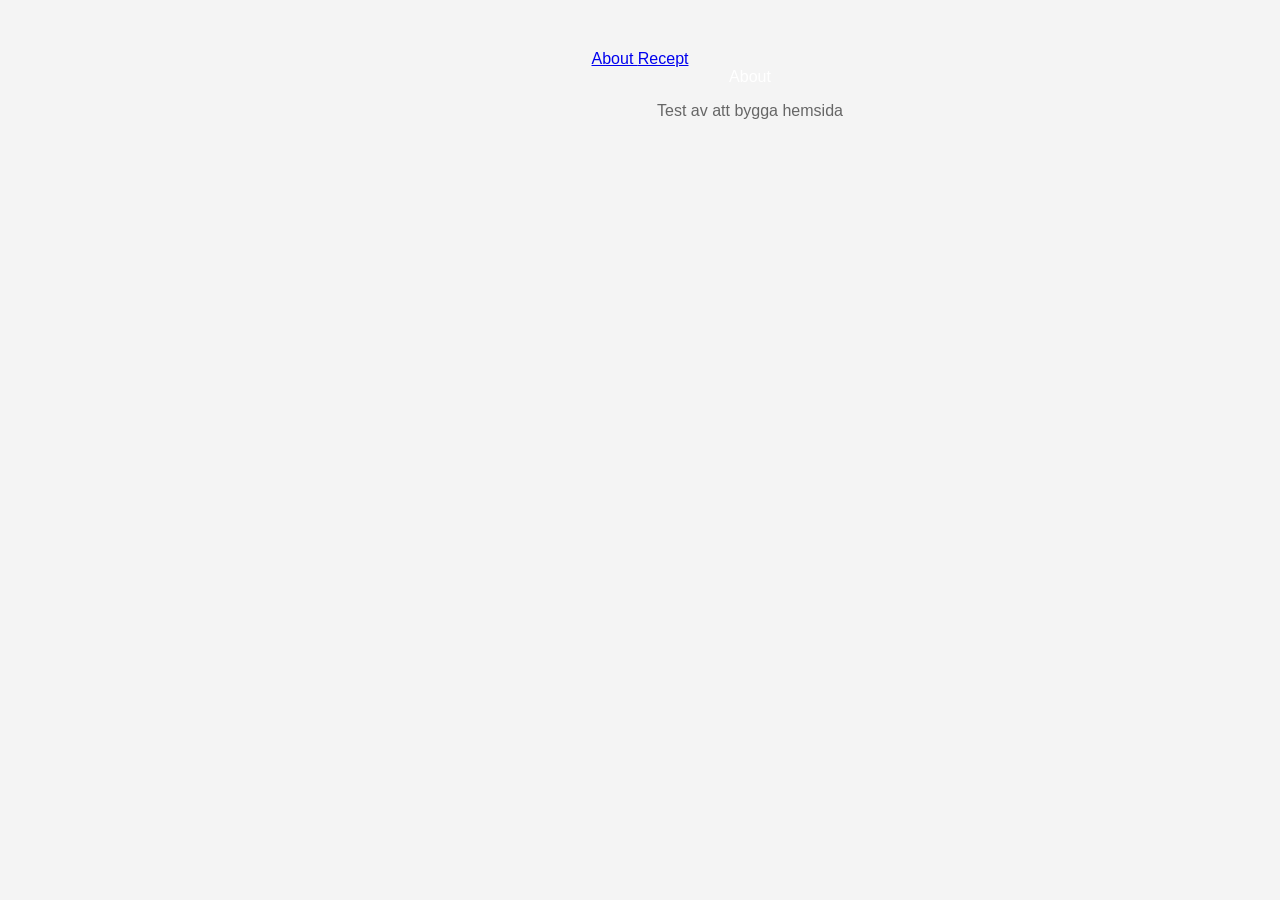
==== about.html @ e66b9b59 "Update about.html" ====
<!DOCTYPE html>
<html lang="en">

<head>
    <meta charset="UTF-8">
    <meta name="viewport" content="width=device-width, initial-scale=1.0">
    <title>My First Website</title>
    <link rel="stylesheet" href="style.css">

    <style>
        body {
            font-family: Arial, sans-serif;
            background: #f4f4f4;
            text-align: center;
            padding: 50px;
        }

        h1 {
            color: #333;
        }

        p {
            color: #666;
        }
    </style>
</head>

</body>
    <div class "sidenav" >
        <a href="about.html"> About </a>
        <a href="recept.html"> Recept </a>
    </div> 

    <main class="content"
                <h1>About</h1>
<p>
Test av att bygga hemsida  
</p>

    </main>
    
</body>

</html>
---- style.css ----
.sidenav {
  height: 100vh; 
  width: 160px; 
  position: fixed;
  z-index: 1; 
  top: 0; 
  left: 0;
  background-color: #111; 
  overflow-x: hidden; 
  padding-top: 20px;
}

.sidenav a {
  padding: 6px 8px 6px 16px;
  text-decoration: none;
  font-size: 25px;
  color: #818181;
  display: block;
}

.sidenav a:hover {
  color: #f1f1f1;
}

.main {
  margin-left: 160px;
  padding: 0px 10px;
}

body{
  margin: 0;
  font-family: Arial, sans-serif;
  background:#151515;
  color:white;
}

.content {
    margin-left: 220px;
}

@media screen and (max-height: 450px) {
  .sidenav {padding-top: 15px;}
  .sidenav a {font-size: 18px;}
}
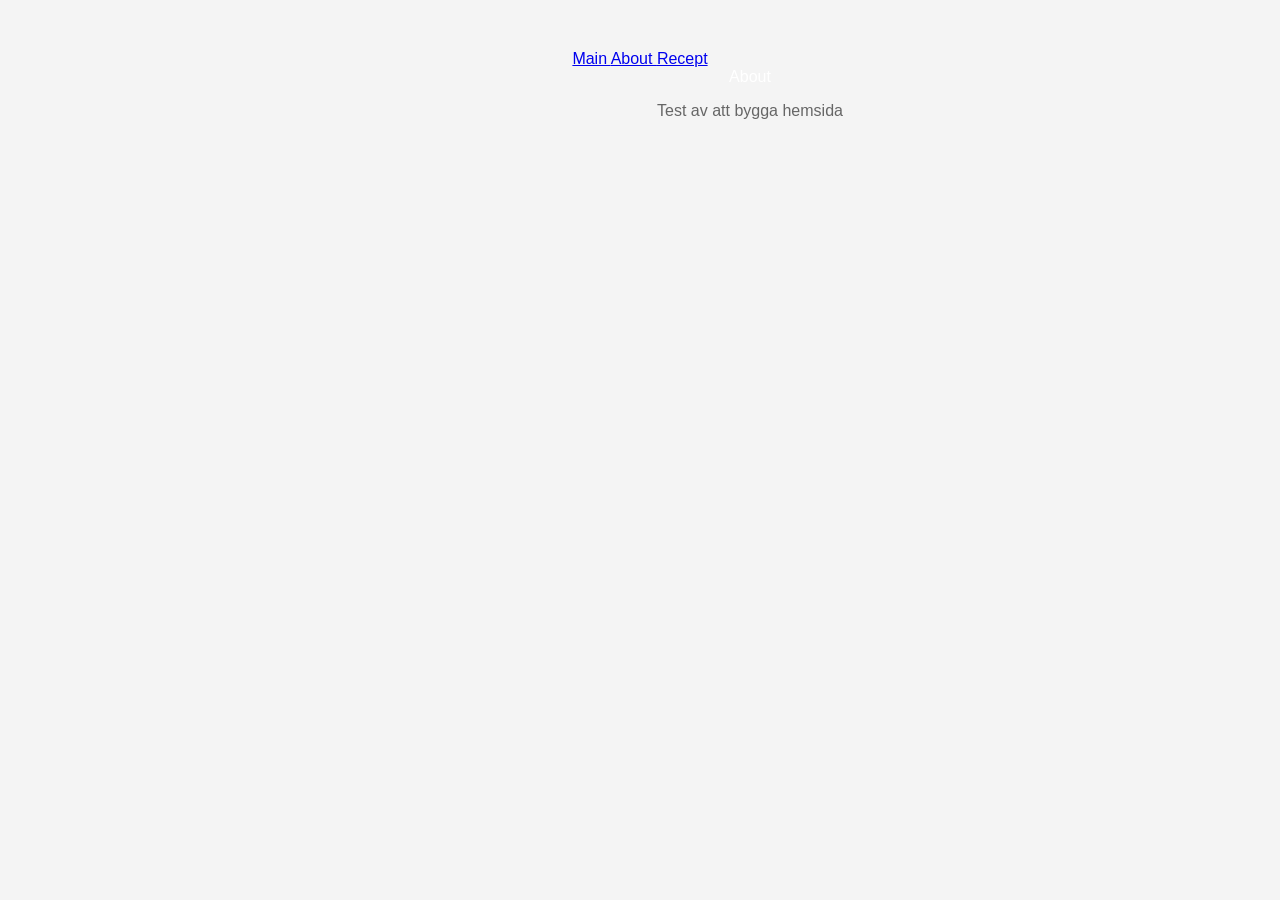
==== commit c49531d3: "Update about.html" ====
--- a/about.html
+++ b/about.html
@@ -27,6 +27,7 @@
 
 </body>
     <div class "sidenav" >
+        <a href="index.html"> Main </a>
         <a href="about.html"> About </a>
         <a href="recept.html"> Recept </a>
     </div> 
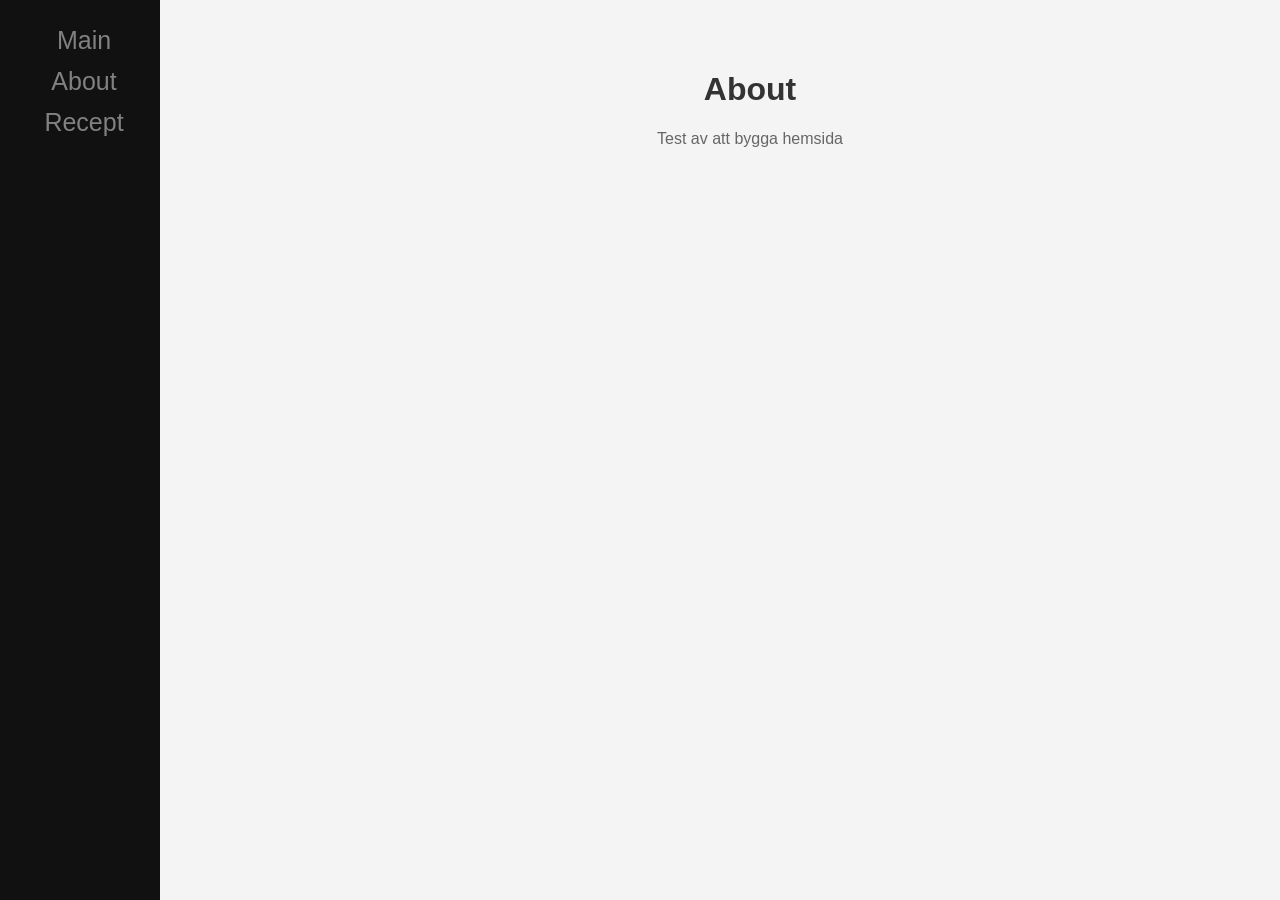
==== commit 44a759cd: "Update about.html" ====
--- a/about.html
+++ b/about.html
@@ -25,14 +25,13 @@
     </style>
 </head>
 
-</body>
-    <div class "sidenav" >
+    <div class="sidenav" >
         <a href="index.html"> Main </a>
         <a href="about.html"> About </a>
         <a href="recept.html"> Recept </a>
     </div> 
 
-    <main class="content"
+    <main class="content">
                 <h1>About</h1>
 <p>
 Test av att bygga hemsida  
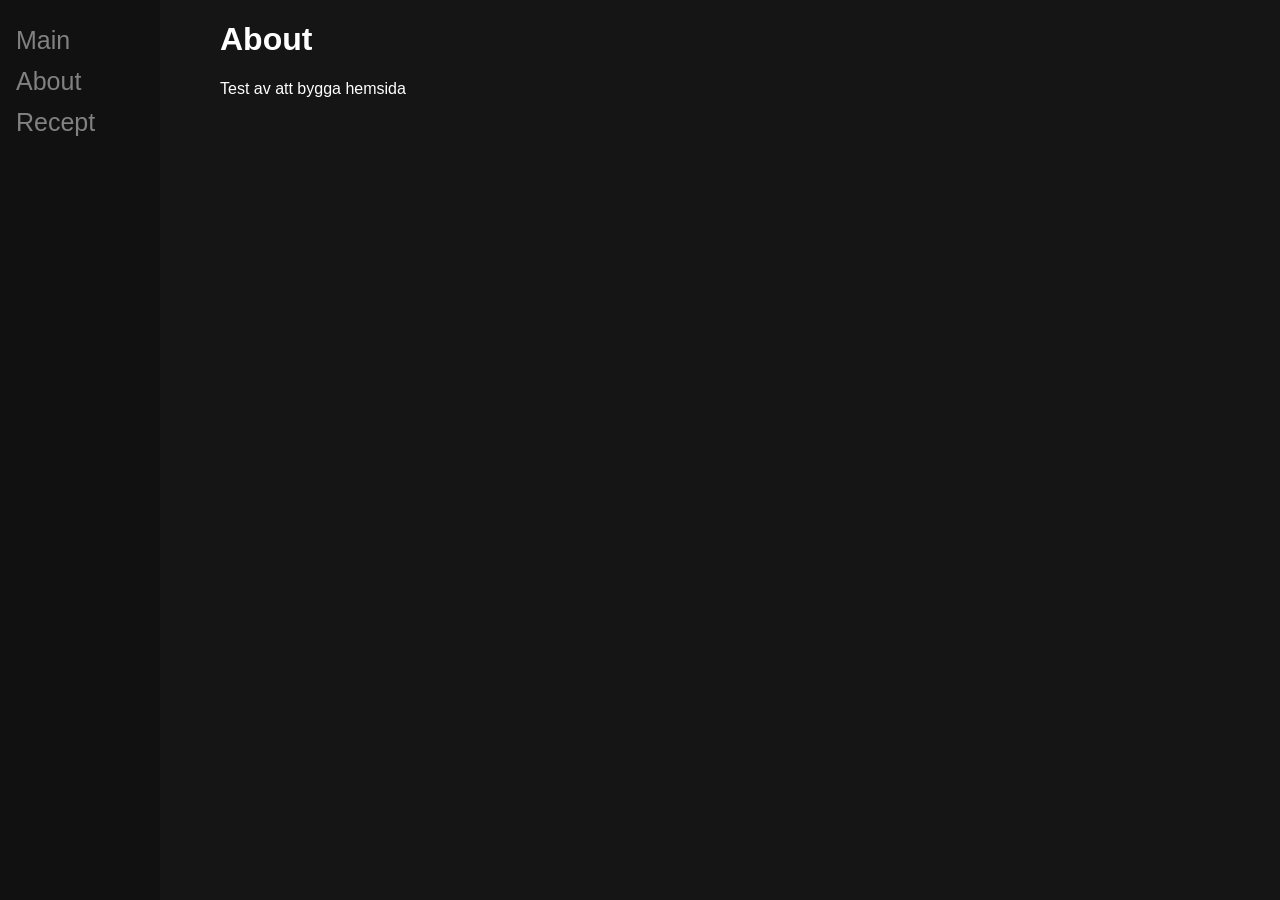
==== commit 8c79c9e8: "Update about.html" ====
--- a/about.html
+++ b/about.html
@@ -6,25 +6,9 @@
     <meta name="viewport" content="width=device-width, initial-scale=1.0">
     <title>My First Website</title>
     <link rel="stylesheet" href="style.css">
-
-    <style>
-        body {
-            font-family: Arial, sans-serif;
-            background: #f4f4f4;
-            text-align: center;
-            padding: 50px;
-        }
-
-        h1 {
-            color: #333;
-        }
-
-        p {
-            color: #666;
-        }
-    </style>
 </head>
 
+<body>
     <div class="sidenav" >
         <a href="index.html"> Main </a>
         <a href="about.html"> About </a>
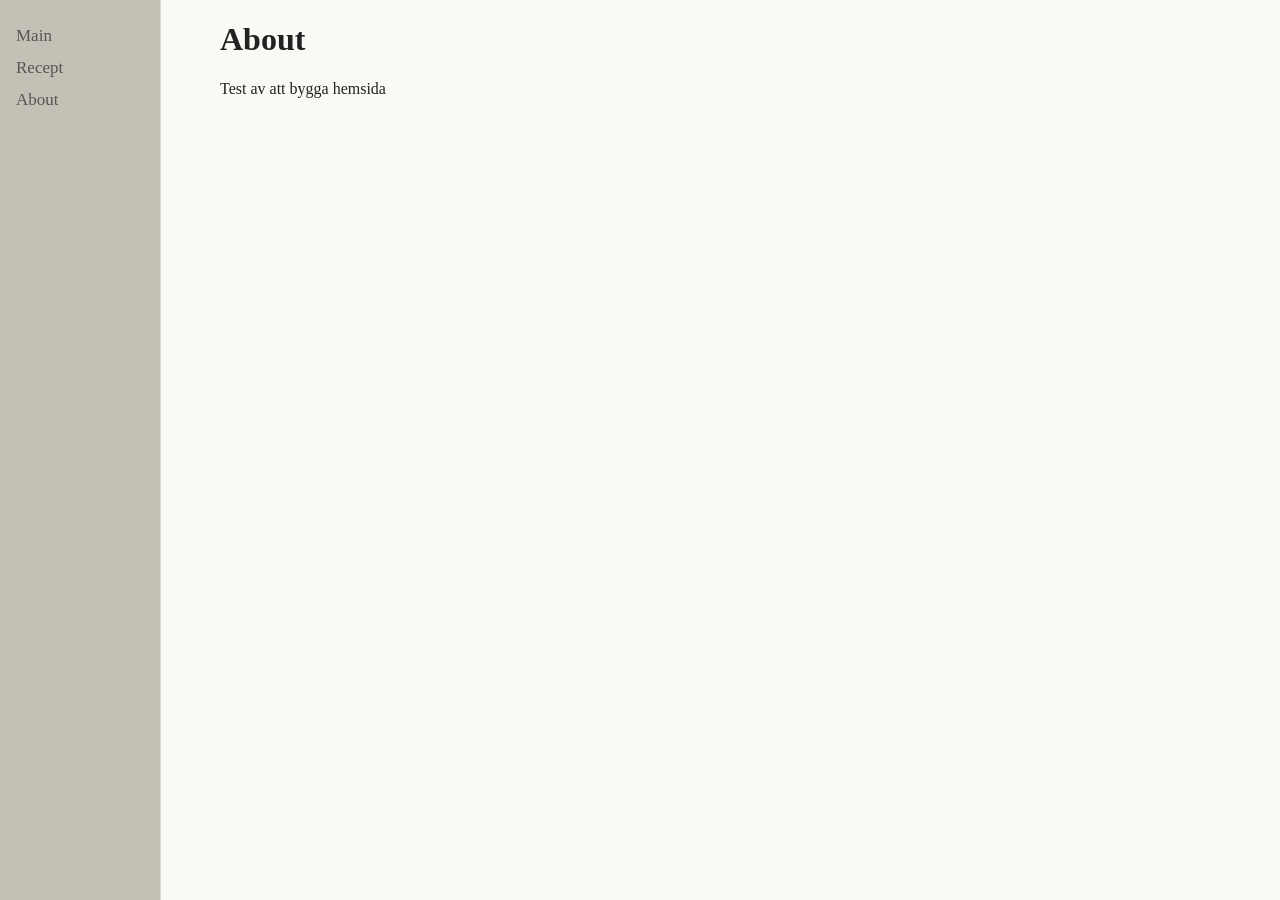
==== commit 6f78909b: "Update about.html" ====
--- a/about.html
+++ b/about.html
@@ -11,8 +11,8 @@
 <body>
     <div class="sidenav" >
         <a href="index.html"> Main </a>
+        <a href="recept.html"> Recept </a>
         <a href="about.html"> About </a>
-        <a href="recept.html"> Recept </a>
     </div> 
 
     <main class="content">
--- a/style.css
+++ b/style.css
@@ -6,7 +6,8 @@
   z-index: 1; 
   top: 0; 
   left: 0;
-  background-color: #111; 
+  background-color: #C5C0B5; 
+  border-right: 1px solid #ddd;
   overflow-x: hidden; 
   padding-top: 20px;
 }
@@ -14,13 +15,13 @@
 .sidenav a {
   padding: 6px 8px 6px 16px;
   text-decoration: none;
-  font-size: 25px;
-  color: #818181;
+  font-size: 17px;
+  color: #555;
   display: block;
 }
 
 .sidenav a:hover {
-  color: #f1f1f1;
+  color: #a0522d;
 }
 
 .main {
@@ -30,15 +31,20 @@
 
 body{
   margin: 0;
-  font-family: Arial, sans-serif;
-  background:#151515;
-  color:white;
+  font-family: Georgia, serif;
+  background:#faf9f6;
+  color:#222;
 }
 
 .content {
     margin-left: 220px;
 }
 
+.content h1 {
+  font-size: 48px
+  color: #222;
+}
+
 @media screen and (max-height: 450px) {
   .sidenav {padding-top: 15px;}
   .sidenav a {font-size: 18px;}
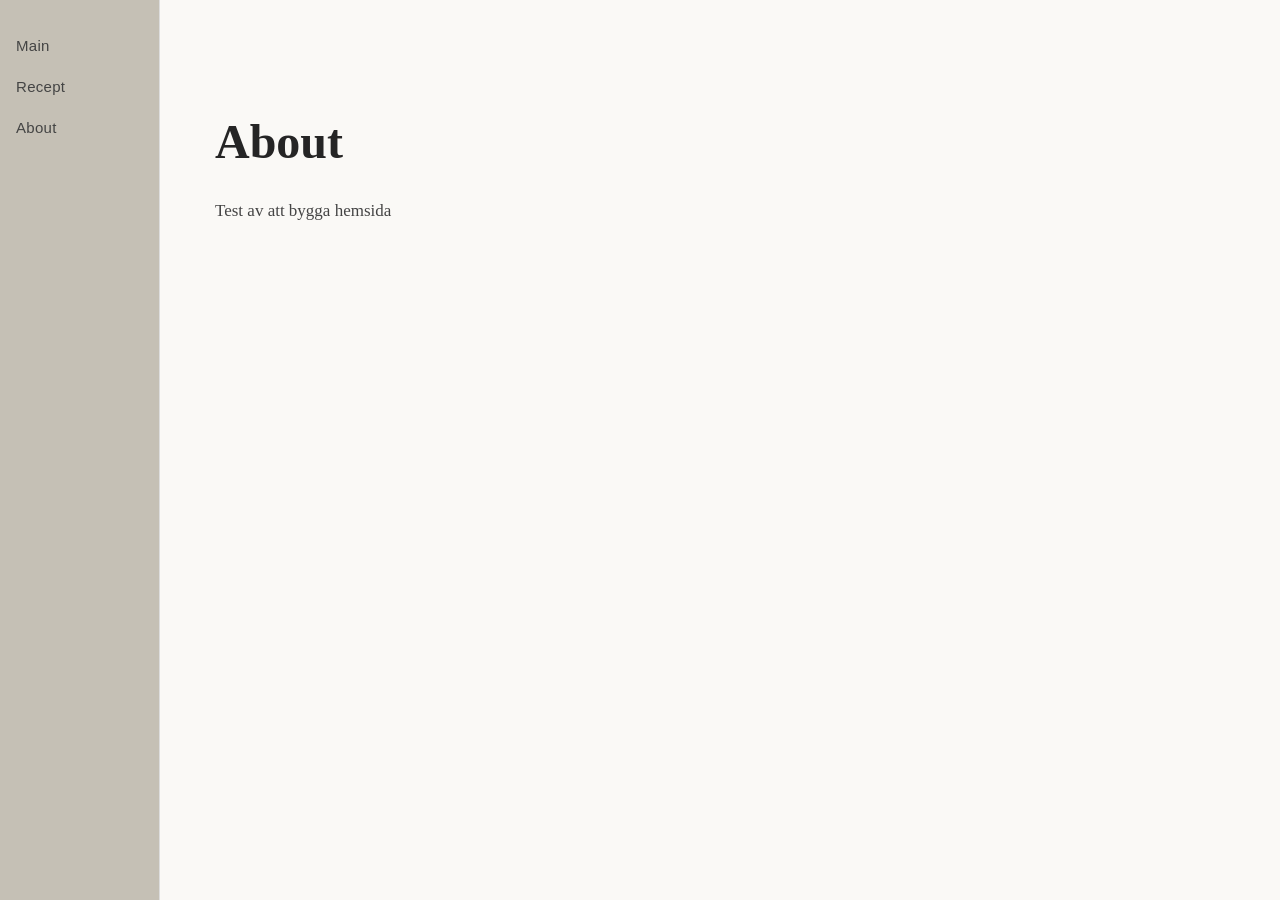
==== commit 6dc707e9: "Update about.html" ====
--- a/about.html
+++ b/about.html
@@ -9,6 +9,19 @@
 </head>
 
 <body>
+
+    
+    <header class="topbar">
+        <div class="sitename">
+            Eng-Test
+        </div>
+
+        <div class="pagename">
+            About
+        </div>
+    </header>
+
+    
     <div class="sidenav" >
         <a href="index.html"> Main </a>
         <a href="recept.html"> Recept </a>
--- a/style.css
+++ b/style.css
@@ -1,49 +1,92 @@
+
+/* General typography */
+body {
+    margin: 0;
+    font-family: Georgia, serif;
+    background: #faf9f6;
+    color: #252525;
+}
+
+/* Main content */
+.content {
+    margin-left: 160px;
+    padding: 45px 55px;
+    max-width: 900px;
+}
+
+/* Main heading */
+.content h1 {
+    font-size: 48px;
+    font-weight: 700;
+    line-height: 1.2;
+    color: #252525;
+    margin-bottom: 25px;
+}
+
+/* Section headings */
+.content h2 {
+    font-size: 30px;
+    font-weight: 700;
+    line-height: 1.3;
+    color: #333;
+    margin-top: 45px;
+    margin-bottom: 15px;
+}
+
+/* Subheadings */
+.content h3 {
+    font-size: 22px;
+    font-weight: 700;
+    color: #444;
+    margin-top: 30px;
+    margin-bottom: 10px;
+}
+
+/* Paragraphs */
+.content p {
+    font-size: 17px;
+    line-height: 1.8;
+    color: #444;
+    margin-bottom: 20px;
+}
+
+/* Small supporting text */
+.content small {
+    font-size: 13px;
+    color: #777;
+}
+
 
 .sidenav {
-  height: 100vh; 
-  width: 160px; 
-  position: fixed;
-  z-index: 1; 
-  top: 0; 
-  left: 0;
-  background-color: #C5C0B5; 
-  border-right: 1px solid #ddd;
-  overflow-x: hidden; 
-  padding-top: 20px;
+    height: 100vh;
+    width: 160px;
+    position: fixed;
+    top: 0;
+    left: 0;
+    z-index: 1;
+    background-color: #C5C0B5;
+    border-right: 1px solid #ddd;
+    padding-top: 25px;
+    box-sizing: border-box;
 }
 
 .sidenav a {
-  padding: 6px 8px 6px 16px;
-  text-decoration: none;
-  font-size: 17px;
-  color: #555;
-  display: block;
+    padding: 12px 8px 12px 16px;
+    text-decoration: none;
+    font-family: Arial, sans-serif;
+    font-size: 15px;
+    font-weight: 500;
+    letter-spacing: 0.3px;
+    color: #444;
+    display: block;
+    transition: 0.2s;
 }
 
 .sidenav a:hover {
-  color: #a0522d;
+    color: #a0522d;
+    background-color: rgba(255,255,255,0.25);
 }
 
-.main {
-  margin-left: 160px;
-  padding: 0px 10px;
-}
-
-body{
-  margin: 0;
-  font-family: Georgia, serif;
-  background:#faf9f6;
-  color:#222;
-}
-
-.content {
-    margin-left: 220px;
-}
-
-.content h1 {
-  font-size: 48px
-  color: #222;
-}
 
 @media screen and (max-height: 450px) {
   .sidenav {padding-top: 15px;}
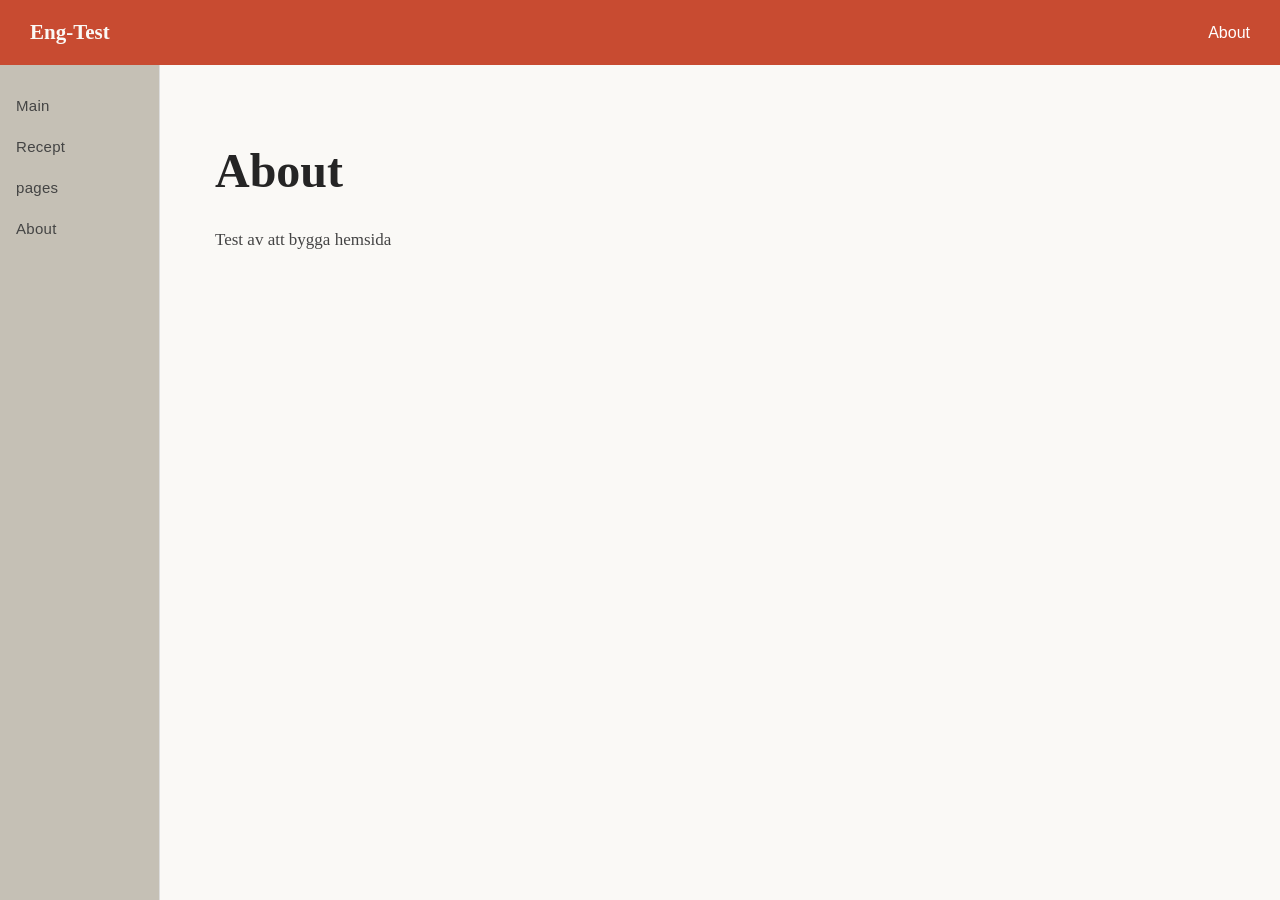
==== commit 14b9f3e0: "Update about.html" ====
--- a/about.html
+++ b/about.html
@@ -10,7 +10,6 @@
 
 <body>
 
-    
     <header class="topbar">
         <div class="sitename">
             Eng-Test
@@ -20,11 +19,11 @@
             About
         </div>
     </header>
-
     
     <div class="sidenav" >
         <a href="index.html"> Main </a>
         <a href="recept.html"> Recept </a>
+        <a href="pages.html"> pages </a>
         <a href="about.html"> About </a>
     </div> 
 
--- a/style.css
+++ b/style.css
@@ -1,4 +1,3 @@
-
 /* General typography */
 body {
     margin: 0;
@@ -10,6 +9,7 @@
 /* Main content */
 .content {
     margin-left: 160px;
+    margin-top: 65px;
     padding: 45px 55px;
     max-width: 900px;
 }
@@ -57,17 +57,60 @@
 }
 
 
-.sidenav {
-    height: 100vh;
-    width: 160px;
+/* Topbar */
+.topbar {
     position: fixed;
     top: 0;
     left: 0;
-    z-index: 1;
-    background-color: #C5C0B5;
+
+    width: 100%;
+    height: 65px;
+
+    background: #C84B31;
+    color: #faf9f6;
+
+    display: flex;
+    align-items: center;
+    justify-content: space-between;
+
+    padding: 0 30px;
+    box-sizing: border-box;
+
+    z-index: 10;
+}
+
+/* Website name */
+.sitename {
+    font-family: Georgia, serif;
+    font-size: 21px;
+    font-weight: bold;
+}
+
+/* Current page name */
+.pagename {
+    display: block;
+    color: white !important;
+    font-family: Arial, sans-serif;
+    font-size: 16px;
+    visibility: visible;
+}
+/* Sidebar */
+.sidenav {
+    height: calc(100vh - 65px);
+    width: 160px;
+
+    position: fixed;
+    top: 65px;
+    left: 0;
+
+    background: #C5C0B5;
     border-right: 1px solid #ddd;
-    padding-top: 25px;
+
+    overflow-x: hidden;
+    padding-top: 20px;
     box-sizing: border-box;
+
+    z-index: 5;
 }
 
 .sidenav a {
